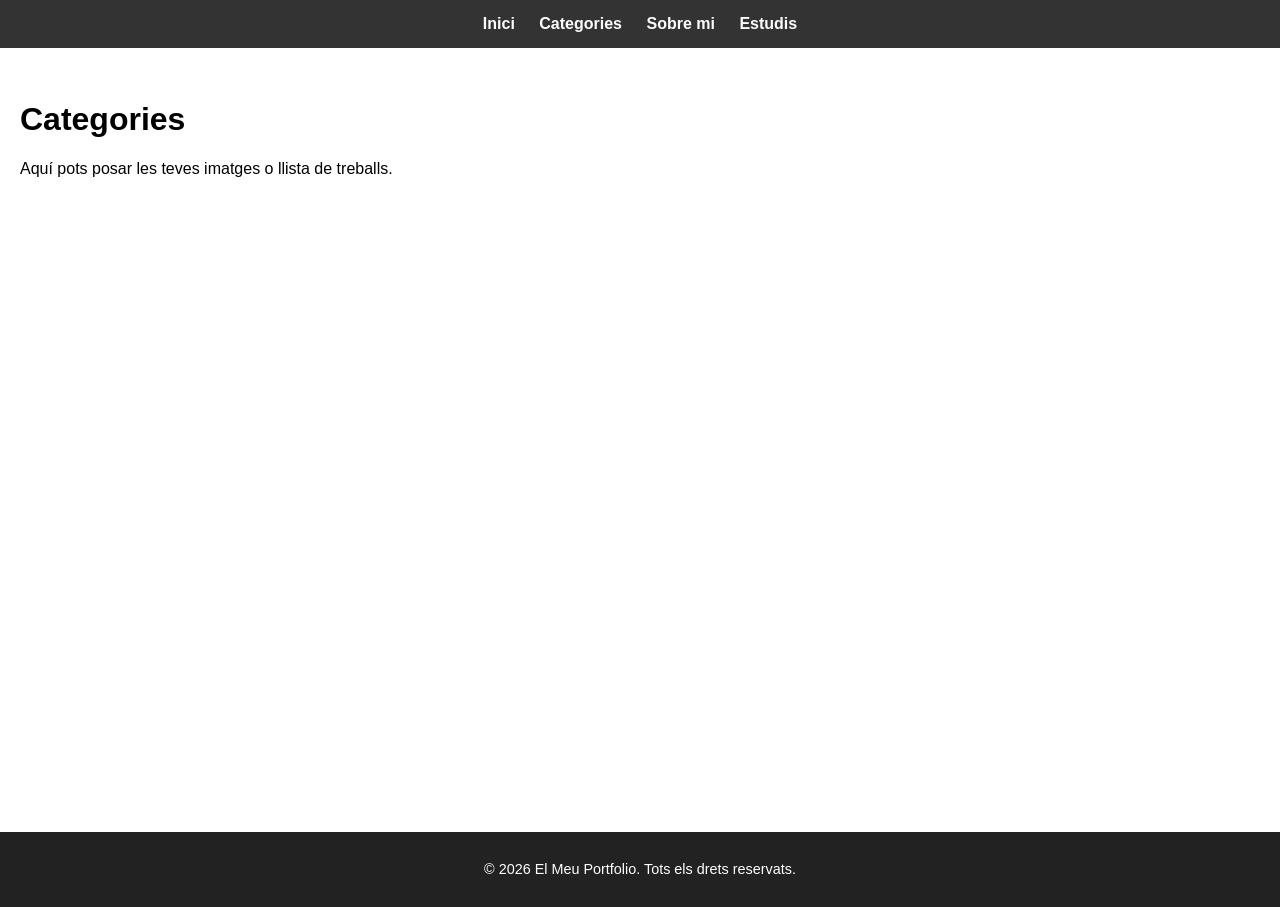
==== pages/categories.html @ 6fa09530 "Add files via upload" ====
<!DOCTYPE html>
<html lang="ca">
<head>
    <meta charset="UTF-8">
    <title>Categories - El Meu Portfolio</title>
    <link rel="stylesheet" href="../css/style.css">
</head>
<body>

    <header>
        <nav>
            <ul>
                <li><a href="../index.html">Inici</a></li>
                <li><a href="categories.html">Categories</a></li>
                <li><a href="sobre_mi.html">Sobre mi</a></li>
                <li><a href="estudis.html">Estudis</a></li>
            </ul>
        </nav>
    </header>

    <div class="contingut-principal">
        <h1>Categories</h1>
        <p>Aquí pots posar les teves imatges o llista de treballs.</p>
    </div>

    <footer>
        <p>&copy; 2026 El Meu Portfolio. Tots els drets reservats.</p>
    </footer>

</body>
</html>
---- css/style.css ----
body {
    margin: 0;
    padding: 0;
    font-family: sans-serif;
}


header {
    position: fixed;
    top: 0;
    left: 0;
    width: 100%;
    background-color: #333;
    z-index: 1000;
}


nav ul {
    list-style: none;
    margin: 0;
    padding: 15px;
    text-align: center; 
}

nav li {
    display: inline; 
    margin: 0 10px;  
}

nav a {
    color: rgb(253, 252, 252);
    text-decoration: none;
    font-weight: bold;
}


.contingut-principal {
    margin: 20px;
    padding-top: 60px;
      min-height: 88vh; 
    box-sizing: border-box;
}

footer {
    background-color: #222;
    color: #fff;
    text-align: center;
    padding: 15px;
    font-size: 0.9em;
}

table {
    width: 100%;
    border-collapse: collapse;
    margin-top: 20px;
    background-color: white;
}

th, td {
    border: 1px solid #000000;
    padding: 12px;
    text-align: center;
}

th {
    background-color: #f2f2f2;
    font-weight: bold;
}
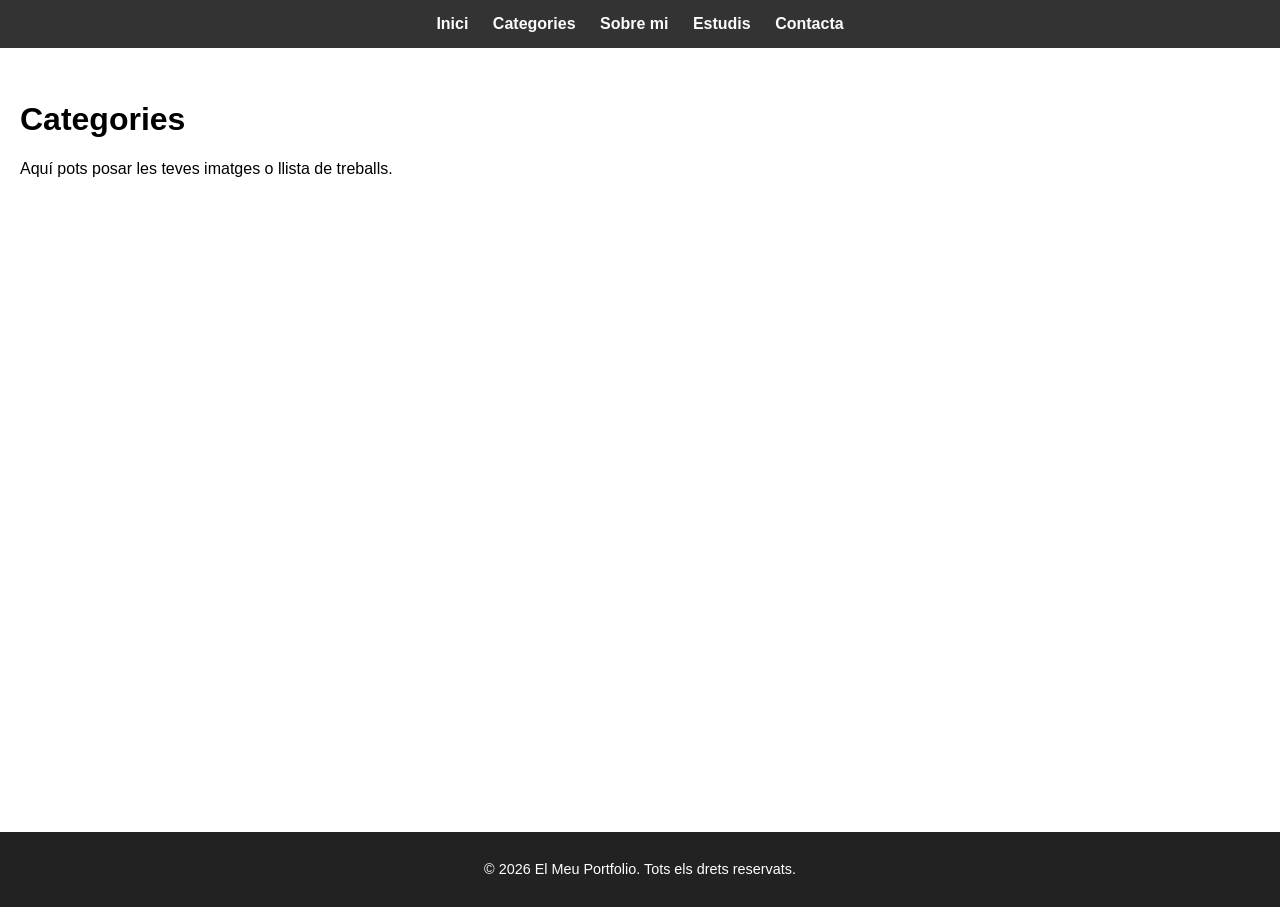
==== commit 9c268146: "Add files via upload" ====
--- a/pages/categories.html
+++ b/pages/categories.html
@@ -14,6 +14,7 @@
                 <li><a href="categories.html">Categories</a></li>
                 <li><a href="sobre_mi.html">Sobre mi</a></li>
                 <li><a href="estudis.html">Estudis</a></li>
+                <li><a href="contacta.html">Contacta</a></li>
             </ul>
         </nav>
     </header>
--- a/css/style.css
+++ b/css/style.css
@@ -67,3 +67,6 @@
     background-color: #f2f2f2;
     font-weight: bold;
 }
+form label {
+  vertical-align: top;
+}
